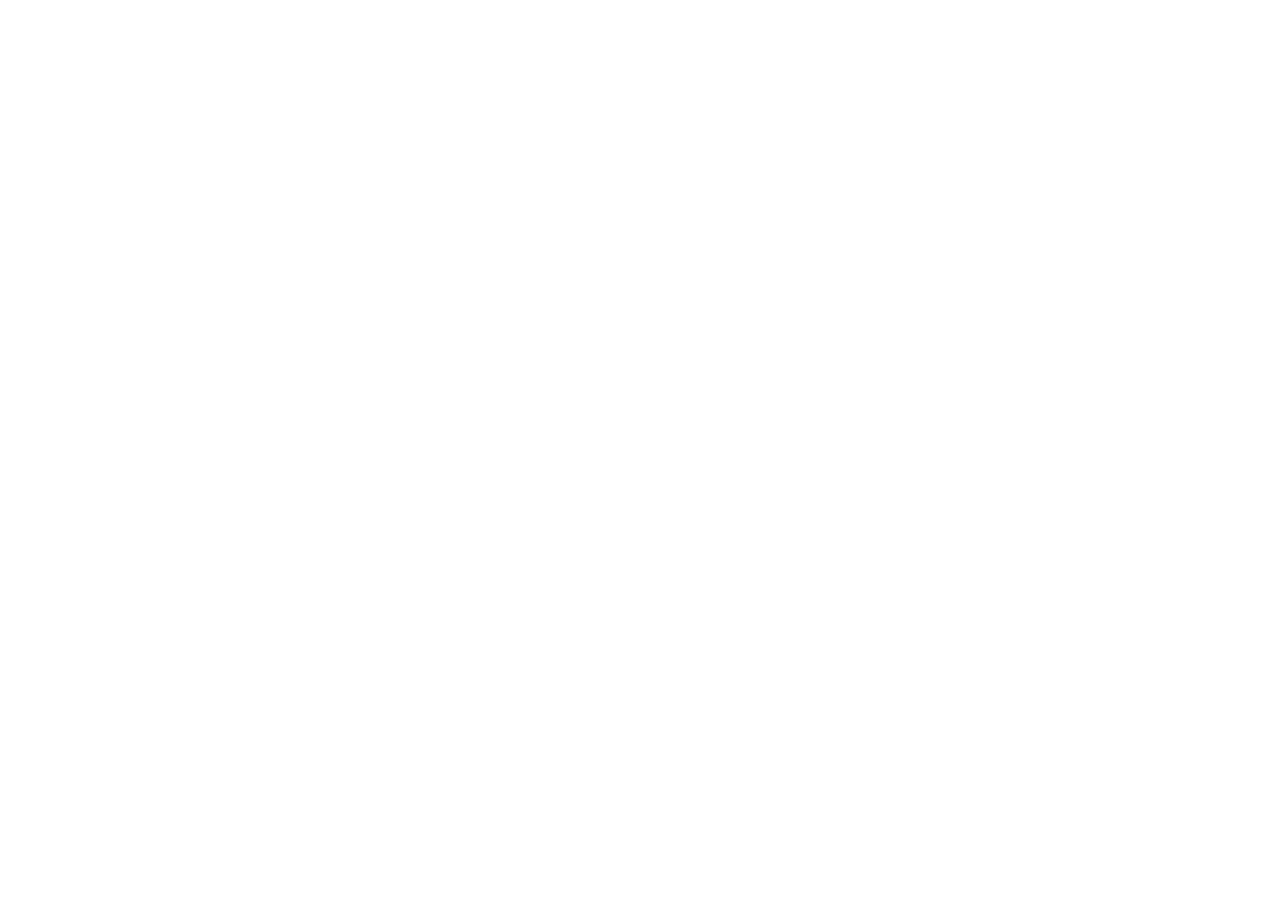
==== index.html @ 9f799b0e "creacion del resert, style css y fuente incorporada. Monsterrat 400, 700 y Handlee" ====
<!DOCTYPE html>
<html lang="es">

<head>
    <meta charset="UTF-8">
    <meta http-equiv="X-UA-Compatible" content="IE=edge">
    <meta name="viewport" content="width=device-width, initial-scale=1.0">
    <title>Hamburgueseria - Rovers</title>
    <link rel="stylesheet" href="css/style.css">
    <!-- font-family: 'Handlee', cursive;
font-family: 'Montserrat', sans-serif; -->
</head>

<body>



</body>

</html>
---- css/style.css ----
@import url('reset.css');
@import url('https://fonts.googleapis.com/css2?family=Handlee&family=Montserrat:wght@400;700&display=swap');
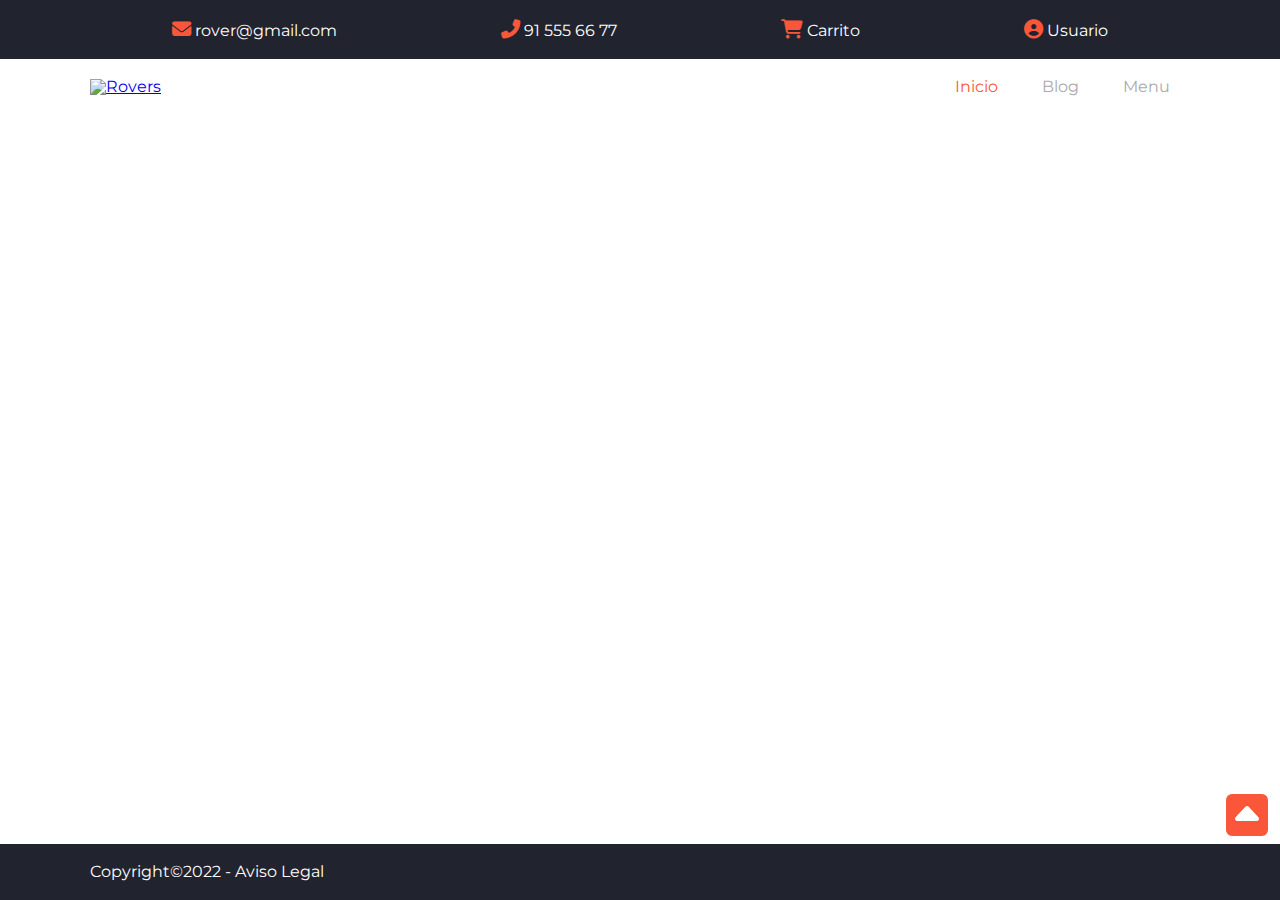
==== commit c6d0e554: "creacion de las zonas transversales, footer y header del codigo de la pagina de la hamburgueseria" ====
--- a/index.html
+++ b/index.html
@@ -7,13 +7,74 @@
     <meta name="viewport" content="width=device-width, initial-scale=1.0">
     <title>Hamburgueseria - Rovers</title>
     <link rel="stylesheet" href="css/style.css">
-    <!-- font-family: 'Handlee', cursive;
-font-family: 'Montserrat', sans-serif; -->
 </head>
 
 <body>
 
+    <div class="wrapper" id="top">
+        <header>
+            <div class="nav-top">
+                <div class="container">
+                    <div>
+                        <a href="mailto:rover@gmail.com">
+                            <i class="fa-solid fa-envelope"></i>
+                            <span>rover@gmail.com</span>
+                        </a>
+                    </div>
+                    <div>
+                        <a href="tel:91556677">
+                            <i class="fa-solid fa-phone-flip"></i>
+                            <span>91 555 66 77</span>
+                        </a>
+                    </div>
+                    <div>
+                        <a href="#">
+                            <i class="fa-solid fa-shopping-cart"></i>
+                            <span>Carrito</span>
+                        </a>
+                    </div>
+                    <div>
+                        <a href="#">
+                            <i class="fa-solid fa-user-circle"></i>
+                            <span>Usuario</span>
+                        </a>
+                    </div>
+                </div>
+            </div>
 
+            <nav>
+                <div class="container">
+                    <div class="logo"><a href="index.html">
+                            <img src="./images/logo.jpg" alt="Rovers">
+                        </a>
+                    </div>
+                    <div class="hamburguesa">
+                        <div></div>
+                        <div></div>
+                        <div></div>
+                    </div>
+                    <ul class="menu">
+                        <li><a href="index.html" class="activo">Inicio</a></li>
+                        <li><a href="blog.html">Blog</a></li>
+                        <li><a href="menu.html">Menu</a></li>
+                    </ul>
+                </div>
+            </nav>
+
+        </header>
+
+        <main></main>
+
+        <footer>
+            <div class="container">
+                <p>Copyright©2022 - <a href="#">Aviso Legal</a></p>
+            </div>
+        </footer>
+
+        <div class="flecha">
+            <a href="#top"><i class="fa-solid fa-caret-square-up"></i></a>
+        </div>
+    </div>
 
 </body>
 
--- a/css/style.css
+++ b/css/style.css
@@ -1,2 +1,196 @@
 @import url('reset.css');
-@import url('https://fonts.googleapis.com/css2?family=Handlee&family=Montserrat:wght@400;700&display=swap');+@import url('https://fonts.googleapis.com/css2?family=Handlee&family=Montserrat:wght@400;700&display=swap');
+@import url('https://cdnjs.cloudflare.com/ajax/libs/font-awesome/6.2.0/css/all.min.css');
+
+/*
+font-family: 'Handlee', cursive;
+font-family: 'Montserrat', sans-serif; 
+color_principal: #fa573a;
+color_azul: #21242e;
+*/
+
+html {
+    /*sirve para generar animaciones por css en los enlaces de ancla*/
+    scroll-behavior: smooth;
+}
+
+:root {
+    --fuenteprincipal: 'Montserrat', sans-serif;
+    --fuentetitulos: 'Handlee', cursive;
+    --colorprincipal: #fa573a;
+    --colorsecundario: #21242e;
+    --margingrid: 1em;
+    --fontsize: 1em;
+    --anchomaximo: 68.75em;
+}
+
+img {
+    width: 100%;
+    height: auto;
+    display: block;
+}
+
+.container {
+    max-width: var(--anchomaximo);
+    margin: 0 auto;
+}
+
+body {
+    font-family: var(--fuenteprincipal);
+    font-size: var(--fontsize);
+}
+
+/* inicio header */
+
+header .nav-top {
+    background-color: var(--colorsecundario);
+    padding: 1.25em 0em;
+}
+
+header .nav-top .container {
+    display: flex;
+    justify-content: space-around;
+}
+
+header .nav-top a {
+    text-decoration: none;
+}
+
+header .nav-top a i {
+    color: var(--colorprincipal);
+    font-size: 120%;
+}
+
+header .nav-top a span {
+    color: white;
+    display: none;
+}
+
+header nav {
+    background-color: white;
+    padding: 1.25em;
+}
+
+header nav .container {
+    display: flex;
+    flex-wrap: wrap;
+    justify-content: space-between;
+}
+
+header nav .container .logo {
+    max-width: 6.25em;
+}
+
+header nav .container .hamburguesa {
+    width: 1.875em;
+    cursor: pointer;
+}
+
+header nav .container .hamburguesa>div {
+    border-top: 1px solid #aaa;
+    margin-bottom: 0.625em;
+}
+
+header nav .container .menu {
+    width: 100%;
+    text-align: center;
+}
+
+header nav .container .menu li a {
+    display: block;
+    padding: 1.25em;
+    text-decoration: none;
+    color: #aaa;
+    border-bottom: 1px solid #aaa;
+}
+
+header nav .container .menu li:last-child a {
+    border: 0px;
+}
+
+header nav .container .menu li a:hover,
+header nav .container .menu li .activo {
+    color: var(--colorprincipal)
+}
+
+/*tambien se podría hacer "header nav .container .menu li :is(a:hover, .activo) {
+    color: var(--colorprincipal);
+}
+*/
+
+/* fin header */
+
+/*inicio footer*/
+
+footer {
+    background-color: var(--colorsecundario);
+    padding: 1.25em 0em;
+    text-align: center;
+    color: white;
+    position: fixed;
+    width: 100%;
+    bottom: 0;
+}
+
+footer a {
+    color: white;
+    text-decoration: none;
+}
+
+footer a:hover {
+    color: var(--colorprincipal);
+}
+
+.flecha a {
+    display: block;
+    color: var(--colorprincipal);
+    position: fixed;
+    bottom: 1.25em;
+    right: 0.25em;
+    font-size: 300%;
+}
+
+
+
+/*fin footer*/
+
+
+/* mediaqueries*/
+
+@media(min-width: 37.5em) {
+    /* tablet pequeña o movil 600px*/
+}
+
+@media(min-width: 48em) {
+
+    /*tablet grande o pantalla pequeña 768px*/
+    header .nav-top a span {
+        display: inline;
+    }
+
+    footer {
+        text-align: left;
+    }
+}
+
+@media(min-width: 62.75em) {
+
+    /*1004 pantallas, ordenador*/
+    header nav .container .hamburguesa {
+        display: none;
+    }
+
+    header nav .container .menu {
+        width: auto;
+        text-align: left;
+    }
+
+    header nav .container .menu li a {
+        padding: 0em 1.25em;
+        border-bottom: 0px;
+    }
+
+    header nav .container .menu li {
+        display: inline-block;
+    }
+}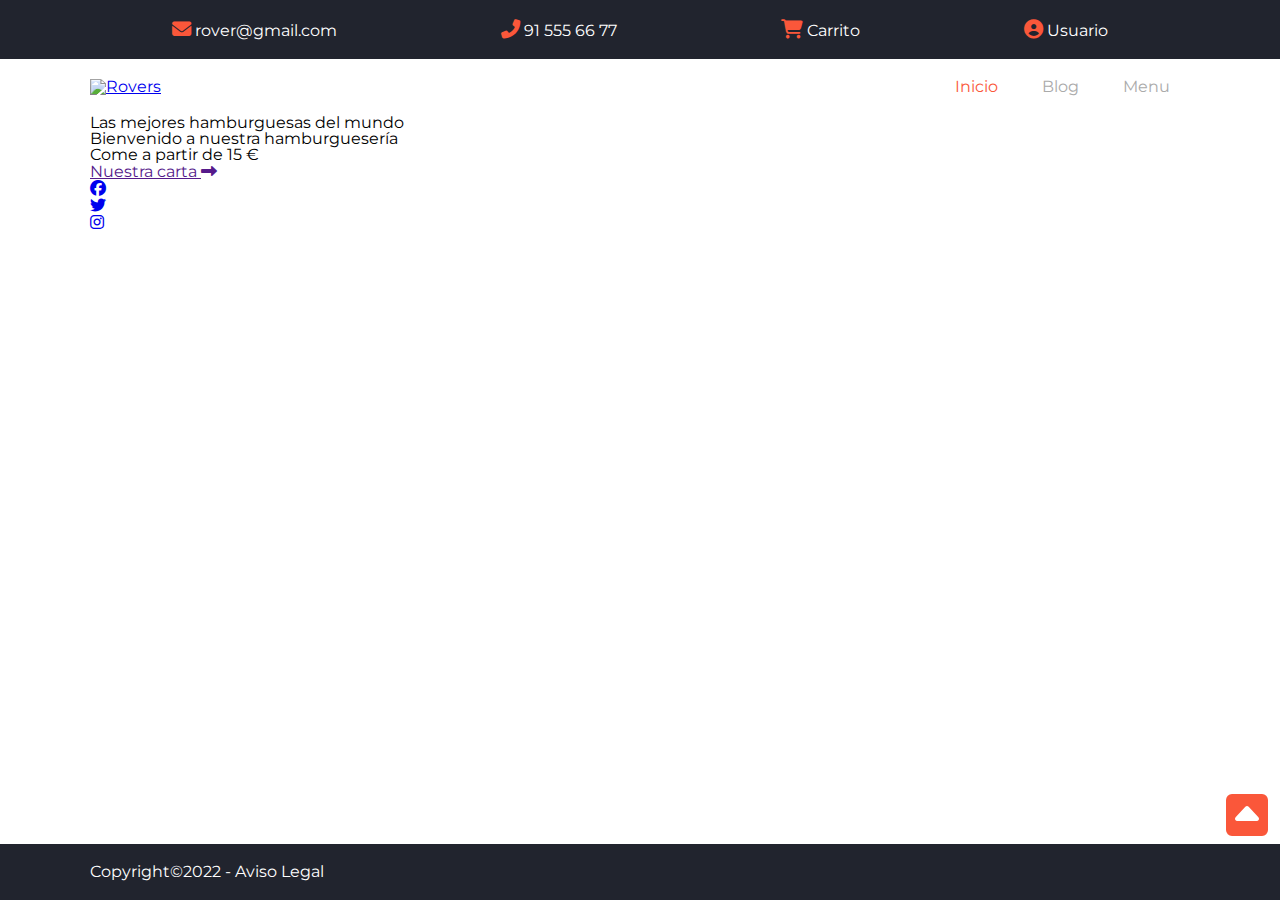
==== commit 475ae85c: "maquetacion del hero" ====
--- a/index.html
+++ b/index.html
@@ -63,7 +63,30 @@
 
         </header>
 
-        <main></main>
+        <div class="hero">
+            <div class="container">
+                <h1>Las mejores hamburguesas del mundo</h1>
+                <h2>Bienvenido a nuestra hamburguesería</h2>
+                <p>Come a partir de 15 €</p>
+                <div>
+                    <a href="" class="boton">
+                        Nuestra carta
+                        <i class="fa-solid fa-long-arrow-alt-right"></i>
+                    </a>
+                </div>
+                <ul>
+                    <li><a href="#"><i class="fa-brands fa-facebook"></i></a></li>
+                    <li><a href="#"><i class="fa-brands fa-twitter"></i></a></li>
+                    <li><a href="#"><i class="fa-brands fa-instagram"></i></a></li>
+                </ul>
+            </div>
+        </div>
+
+        <main>
+
+
+
+        </main>
 
         <footer>
             <div class="container">
--- a/css/style.css
+++ b/css/style.css
@@ -150,8 +150,6 @@
     font-size: 300%;
 }
 
-
-
 /*fin footer*/
 
 
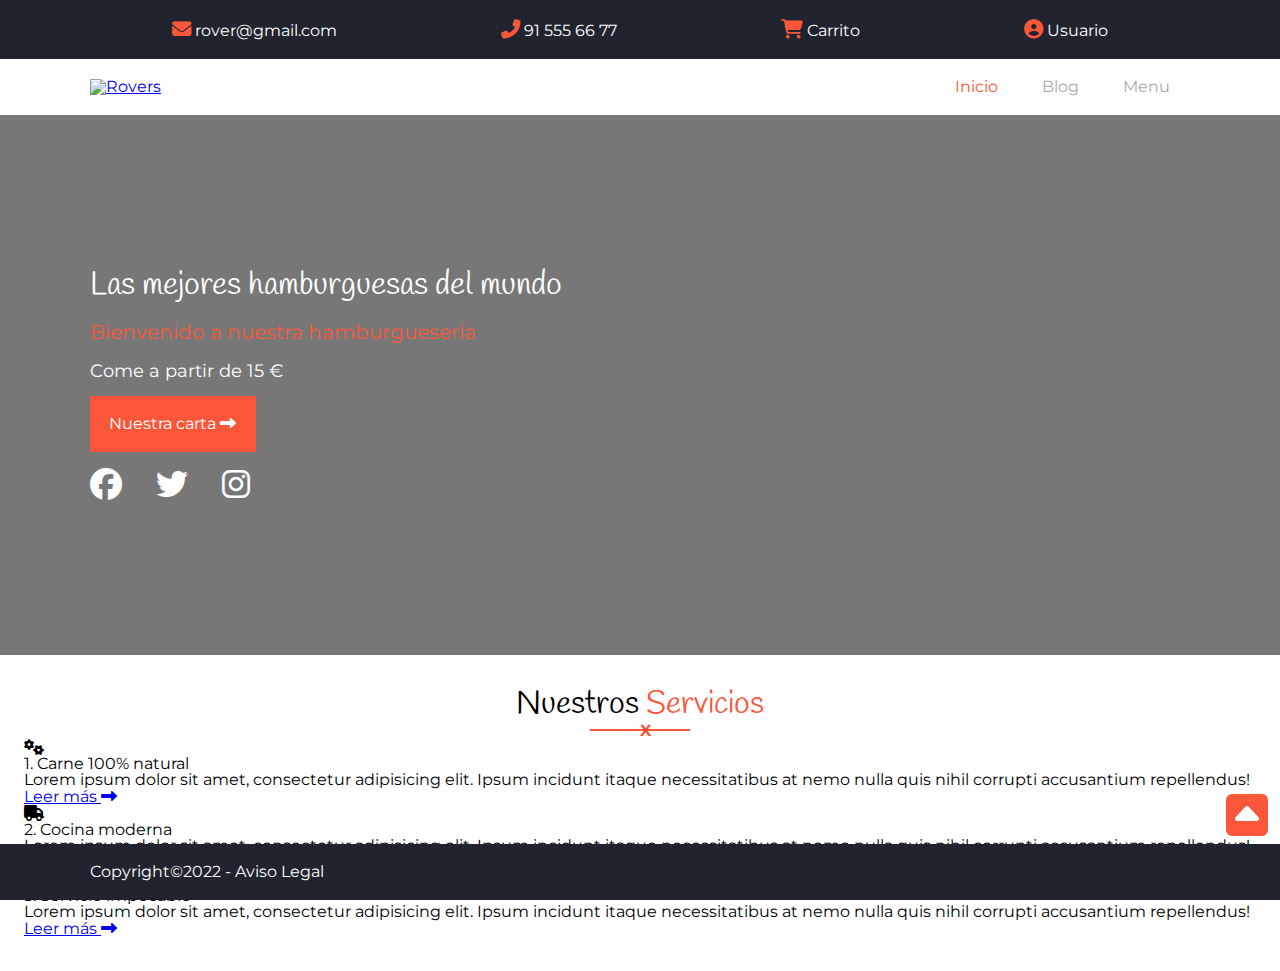
==== commit 25b60a59: "inicio de la seccion nuestros servicios realizando la maquetacion inicial y comenzando los style" ====
--- a/index.html
+++ b/index.html
@@ -84,7 +84,52 @@
 
         <main>
 
+            <section id="ourservices">
+                <div class="container">
+                    <h2>Nuestros <span>Servicios</span></h2>
+                    <div class="underline">
+                        <hr noshade="noshade">
+                        <span>X</span>
+                    </div>
+                </div>
+                <div class="grid">
+                    <article>
+                        <div>
+                            <i class="fa-solid fa-cogs"></i>
+                        </div>
+                        <h3>1. Carne 100% natural</h3>
+                        <p>Lorem ipsum dolor sit amet, consectetur adipisicing elit. Ipsum incidunt itaque
+                            necessitatibus at nemo nulla quis nihil corrupti accusantium repellendus!</p>
+                        <a href="#" class="enlace">Leer más
+                            <i class="fa-solid fa-long-arrow-alt-right"></i>
+                        </a>
+                    </article>
 
+                    <article>
+                        <div>
+                            <i class="fa-solid fa-truck"></i>
+                        </div>
+                        <h3>2. Cocina moderna</h3>
+                        <p>Lorem ipsum dolor sit amet, consectetur adipisicing elit. Ipsum incidunt itaque
+                            necessitatibus at nemo nulla quis nihil corrupti accusantium repellendus!</p>
+                        <a href="#" class="enlace">Leer más
+                            <i class="fa-solid fa-long-arrow-alt-right"></i>
+                        </a>
+                    </article>
+
+                    <article>
+                        <div>
+                            <i class="fa-solid fa-heart"></i>
+                        </div>
+                        <h3>3. Servicio impecable</h3>
+                        <p>Lorem ipsum dolor sit amet, consectetur adipisicing elit. Ipsum incidunt itaque
+                            necessitatibus at nemo nulla quis nihil corrupti accusantium repellendus!</p>
+                        <a href="#" class="enlace">Leer más
+                            <i class="fa-solid fa-long-arrow-alt-right"></i>
+                        </a>
+                    </article>
+                </div>
+            </section>
 
         </main>
 
--- a/css/style.css
+++ b/css/style.css
@@ -152,6 +152,110 @@
 
 /*fin footer*/
 
+/*inicio hero*/
+
+.hero {
+    background-image: url(../images/fondo.jpg);
+    height: 60vh;
+    background-size: cover;
+    background-position: center center;
+    background-color: #777;
+    background-blend-mode: multiply;
+    color: white;
+    display: flex;
+}
+
+.hero .container {
+    display: flex;
+    justify-content: center;
+    flex-direction: column;
+    width: 90%;
+}
+
+.hero h1 {
+    font-family: var(--fuentetitulos);
+    font-size: 2em;
+}
+
+.hero h2 {
+    color: var(--colorprincipal);
+    font-size: 1.25em;
+    margin: var(--margingrid) 0;
+}
+
+.hero p {
+    font-size: 1.15em;
+}
+
+.boton {
+    display: inline-block;
+    background-color: var(--colorprincipal);
+    color: white;
+    text-decoration: none;
+    padding: 1.15em;
+    margin: var(--margingrid) 0;
+    border: 1px solid var(--colorprincipal);
+}
+
+.boton:hover {
+    background-color: transparent;
+    color: var(--colorprincipal);
+}
+
+.boton:hover i {
+    transition: transform 0.5s;
+    transform: translateX(5px) scale(1.10);
+}
+
+.hero ul {
+    display: flex;
+    width: 10em;
+    justify-content: space-between;
+}
+
+.hero ul a {
+    color: white;
+    text-decoration: none;
+    font-size: 2em;
+}
+
+/*fin hero*/
+
+/*inicio ourservices*/
+main section {
+    padding: 2.125em 1.5em;
+}
+
+main section h2 {
+    color: black;
+    font-family: var(--fuentetitulos);
+    font-size: 2em;
+    text-align: center;
+}
+
+main section h2 span {
+    color: var(--colorprincipal)
+}
+
+main section .underline {
+    position: relative;
+    width: 6.250em;
+    margin: 0 auto;
+    color: var(--colorprincipal);
+    font-weight: 700;
+    text-align: center;
+}
+
+main section .underline span {
+    position: absolute;
+    top: -0.4em;
+}
+
+main section hr {
+    border-color: var(--colorprincipal);
+}
+
+/*final ourservices*/
 
 /* mediaqueries*/
 
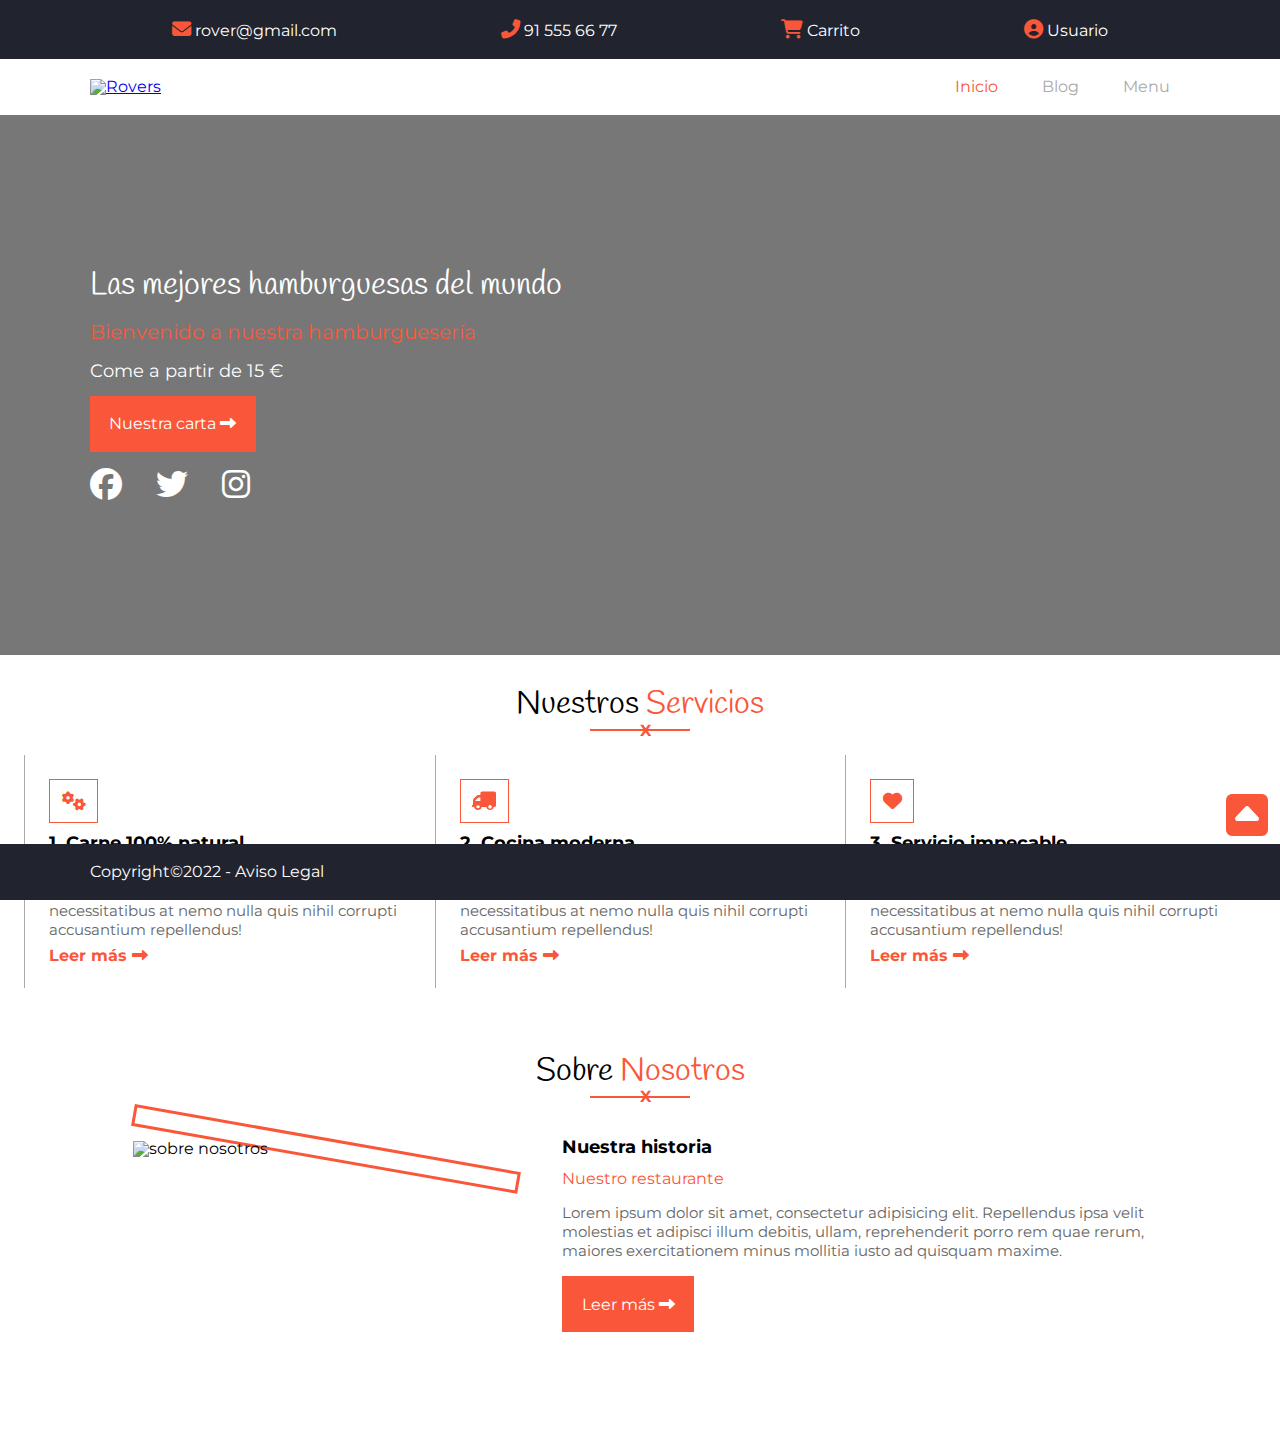
==== commit e0c55d01: "final de home" ====
--- a/index.html
+++ b/index.html
@@ -131,6 +131,36 @@
                 </div>
             </section>
 
+            <section id="aboutus">
+                <div class="container">
+                    <h2>Sobre <span>Nosotros</span></h2>
+                    <div class="underline">
+                        <hr noshade="noshade">
+                        <span>X</span>
+                    </div>
+                    <div class="flex">
+                        <figure class="imagen">
+                            <div class="marco">
+                                <img src="./images/about-main.jpg" alt="sobre nosotros">
+                            </div>
+                        </figure>
+                        <div>
+                            <h3>Nuestra historia</h3>
+                            <h4>Nuestro restaurante</h4>
+                            <p>Lorem ipsum dolor sit amet, consectetur adipisicing elit. Repellendus ipsa velit
+                                molestias et adipisci illum debitis, ullam, reprehenderit porro rem quae rerum, maiores
+                                exercitationem minus mollitia iusto ad quisquam maxime.</p>
+                            <div>
+                                <a href="" class="boton">
+                                    Leer más
+                                    <i class="fa-solid fa-long-arrow-alt-right"></i>
+                                </a>
+                            </div>
+                        </div>
+                    </div>
+                </div>
+            </section>
+
         </main>
 
         <footer>
--- a/css/style.css
+++ b/css/style.css
@@ -255,12 +255,126 @@
     border-color: var(--colorprincipal);
 }
 
+main section .grid {
+    display: flex;
+    flex-wrap: wrap;
+}
+
+main section .grid article {
+    width: 100%;
+    border-bottom: 1px solid #aaa;
+    padding: 1.5em 0;
+}
+
+main section article>div .fa-solid {
+    border: 1px solid var(--colorprincipal);
+    padding: 0.60em;
+    color: var(--colorprincipal);
+    font-size: 120%;
+}
+
+main section article h3 {
+    font-weight: 700;
+    font-size: 110%;
+    margin: 0.625em 0;
+}
+
+main p {
+    color: #666;
+    line-height: 1.25em;
+    font-size: 95%;
+}
+
+main section article p {
+    margin-bottom: 0.5em;
+}
+
+.enlace {
+    text-decoration: none;
+    font-weight: 700;
+    color: var(--colorprincipal);
+}
+
+.fa-truck {
+    transform: rotateY(180deg);
+}
+
 /*final ourservices*/
 
+/*inicio aboutus*/
+
+main #aboutus {
+    margin-bottom: 4.375em;
+}
+
+main section .flex {
+    display: flex;
+    flex-direction: column;
+}
+
+main section .flex h3 {
+    font-weight: 700;
+    font-size: 110%;
+}
+
+main section .flex h4 {
+    color: var(--colorprincipal);
+    margin: var(--margingrid) 0;
+}
+
+main section .flex .imagen {
+    width: 95%;
+    margin: 2.5em auto;
+}
+
+main section .flex .imagen .marco {
+    border: 3px solid var(--colorprincipal);
+    transform: rotateZ(10deg);
+    transition: 1s;
+}
+
+main section .flex .imagen .marco img {
+    transform: rotateZ(-10deg);
+    transition: 1s;
+}
+
+main section .flex .imagen:hover :is(.marco, .marco img) {
+    transform: rotateZ(0deg);
+}
+
+/*final aboutus*/
+
+
+
 /* mediaqueries*/
 
 @media(min-width: 37.5em) {
+
     /* tablet pequeña o movil 600px*/
+    main section .grid article {
+        width: 50%;
+        border-bottom: 0px solid #aaa;
+        border-left: 1px solid #aaa;
+        padding: 1.5em;
+        margin-top: 1em;
+    }
+
+    main section .grid article:last-child {
+        width: 100%;
+    }
+
+    main section .flex {
+        flex-direction: row;
+    }
+
+    main section .flex .imagen {
+        margin: 0 2.5em;
+    }
+
+    main section .flex {
+        margin-top: 2.5em;
+    }
+
 }
 
 @media(min-width: 48em) {
@@ -273,6 +387,11 @@
     footer {
         text-align: left;
     }
+
+    main section .grid :is(article, article:last-child) {
+        width: 33.333%;
+    }
+
 }
 
 @media(min-width: 62.75em) {
